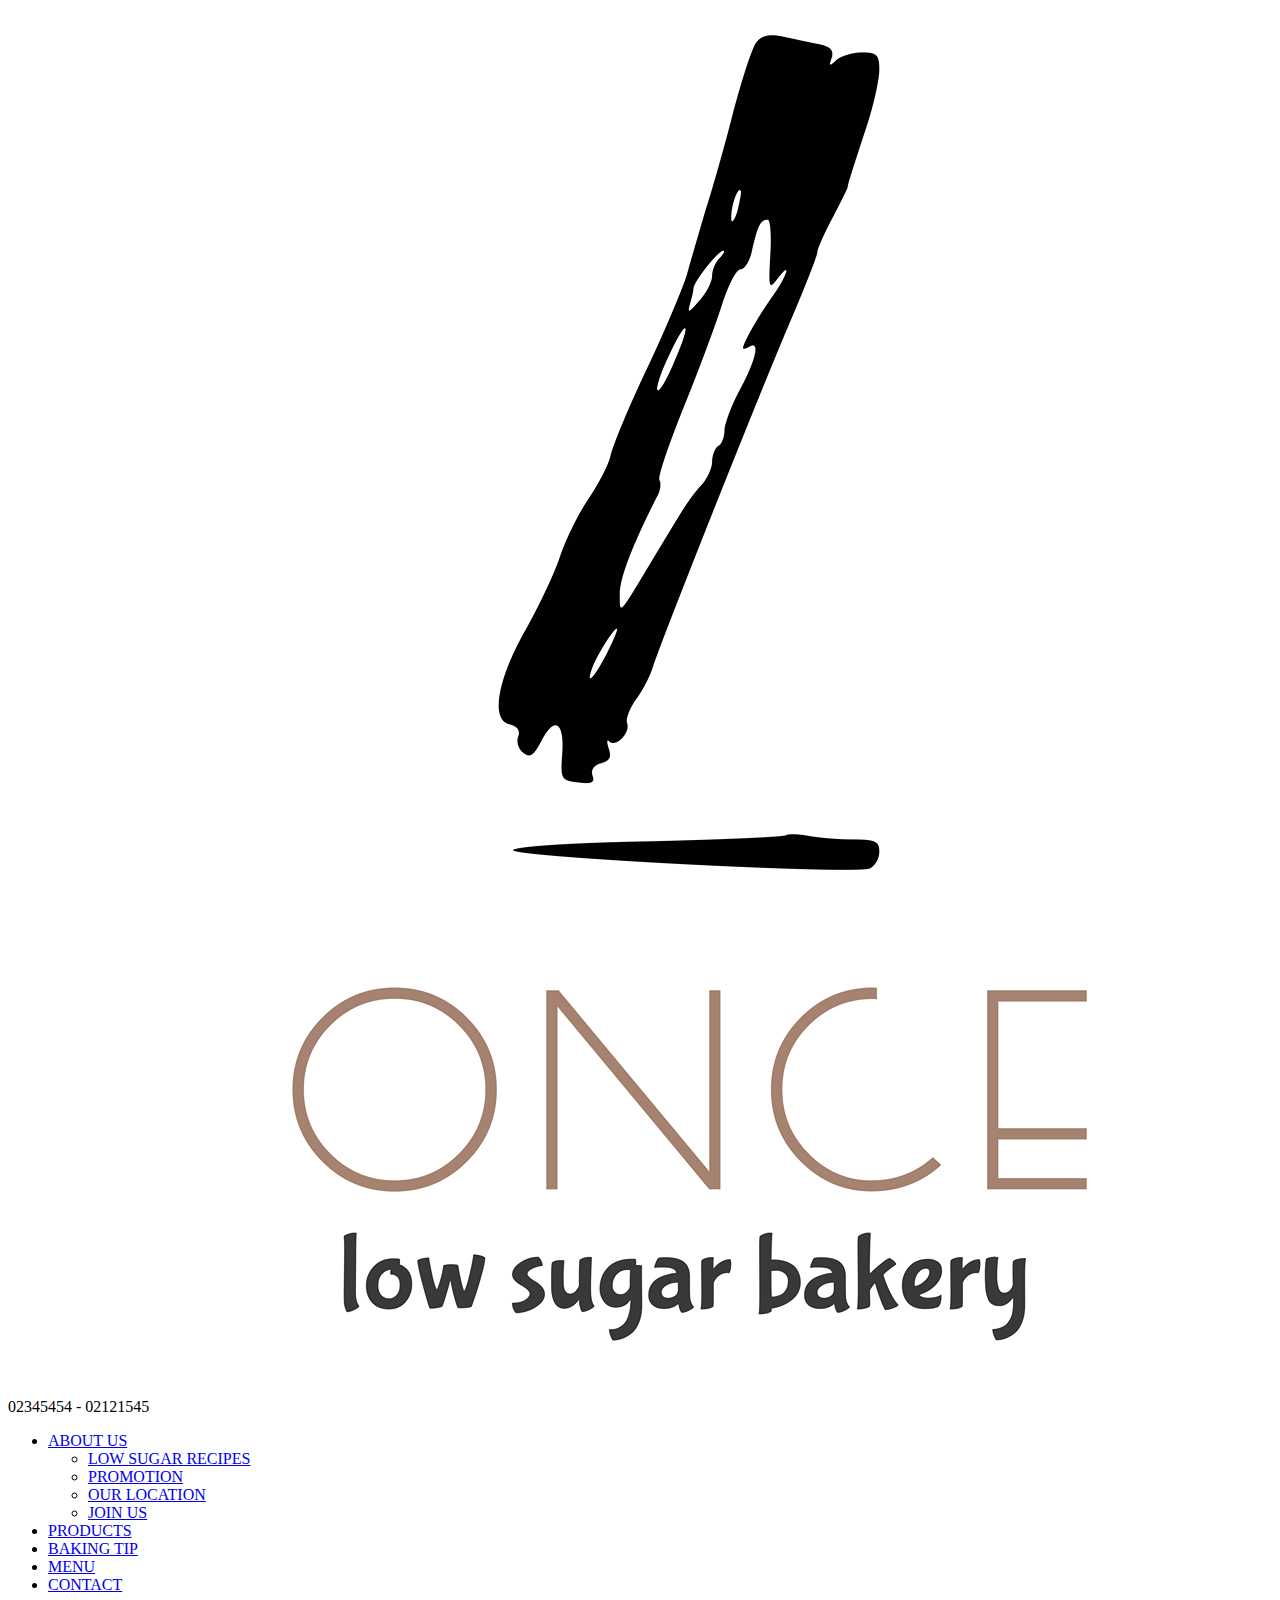
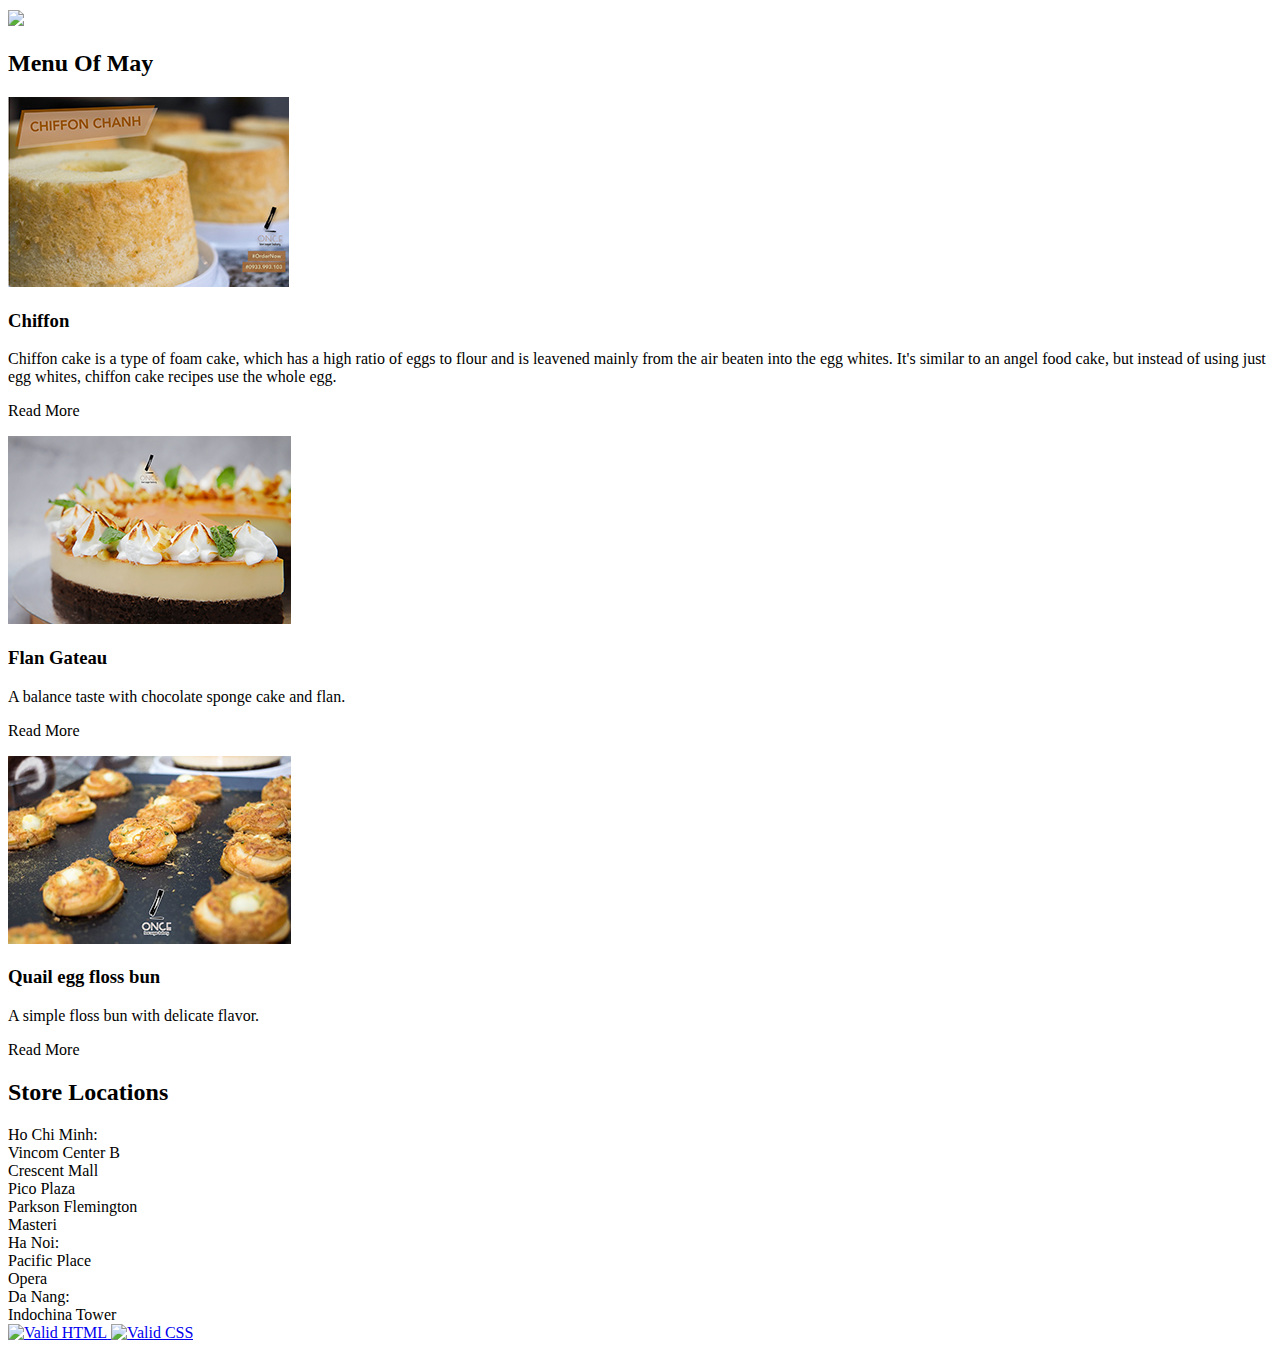
==== menu.html @ f9931bdd "Update menu.html" ====
<!doctype html>
<html>
<head>
    <meta charset="utf-8">

    <title>Menu</title>

    <link href="css/stylesheet.css" rel="stylesheet">
</head>

<body>
    <header>
        <div class="container">
            <div class="logo">
                <img src="01_logo_header.png">
            </div>
            <nav>
                <p>02345454 - 02121545</p>
                <ul>
                    <li>
                        <a href="index.html">ABOUT US</a>
                        <ul>
                            <li><a href="#">LOW SUGAR RECIPES</a></li>
                            <li><a href="#">PROMOTION</a></li>
                            <li><a href="#">OUR LOCATION</a></li>
                            <li><a href="#">JOIN US</a></li>
                        </ul>
                    </li>


                    <li><a href="#">PRODUCTS</a></li>
                    <li><a href="#">BAKING TIP</a></li>
                    <li><a href="menu.html">MENU</a></li>
                    <li><a href="#">CONTACT</a></li>
                </ul>
                <div class="clearfix"></div>
            </nav>
        </div>
    </header>
    <main>
        <div class="container">
            <section class="banner">
                <img src="DULIEU/images/banner_trang-uu-dai.jpg">
            </section>

            <section class="chuongtrinh">
                <h2>Menu Of May</h2>
                <div class="w33">
                    <img src="ct1.jpg">
                    <div class="sp">
                        <h3>Chiffon </h3>
                        <p>Chiffon cake is a type of foam cake, which has a high ratio of eggs to flour and is leavened mainly from the air beaten into the egg whites. It's similar to an angel food cake, but instead of using just egg whites, chiffon cake recipes use the whole egg. </p>
                        <p><span>Read More</span></p>
                    </div>
                </div>

                <div class="w33">
                    <img src="ct2.jpg">
                    <div class="sp">
                        <h3>Flan Gateau </h3>
                        <p>A balance taste with chocolate sponge cake and flan.</p>
                        <p><span>Read More</span></p>
                    </div>
                </div>

                <div class="w33">
                    <img src="ct3.jpg">
                    <div class="sp">
                        <h3>Quail egg floss bun</h3>
                        <p>A simple floss bun with delicate flavor. </p>
                        <p><span>Read More</span></p>
                    </div>
                </div>
                <div class="clearfix"></div>
            </section>

           
        </div>
    </main>
    
    <footer>
        <div class="container">
            <h2>Store Locations</h2>
            <div class="w25">
                <span>Ho Chi Minh:</span><br>
                Vincom Center B<br>
                Crescent Mall<br>
                Pico Plaza
            </div>

            <div class="w25">
                Parkson Flemington<br>
                Masteri
            </div>

            <div class="w25">
                <span>Ha Noi:</span><br>

                Pacific Place<br>
                Opera
            </div>

            <div class="w25">
                <span>Da Nang:</span><br>
                Indochina Tower
            </div>
            <div class="clearfix"></div>
        </div>
        <div class="logo-footer">
            <a href="https://validator.w3.org/check?uri=referer">
                <img style="border:none;height:31px;width:31px;text-decoration:none;"
                     src="http://myy.haaga-helia.fi/~valju/ValidatorLogos/html_logo_grayscale_31.png"
                     alt="Valid HTML" />
            </a>

            <a href="https://jigsaw.w3.org/css-validator/check/referer">
                <img style="border:none;width:88px;height:31px;text-decoration:none;"
                     src="http://myy.haaga-helia.fi/~valju/ValidatorLogos/css_logo_grayscale_31.png"
                     alt="Valid CSS" />
            </a>
        </div>
    </footer>
</body>
</html>
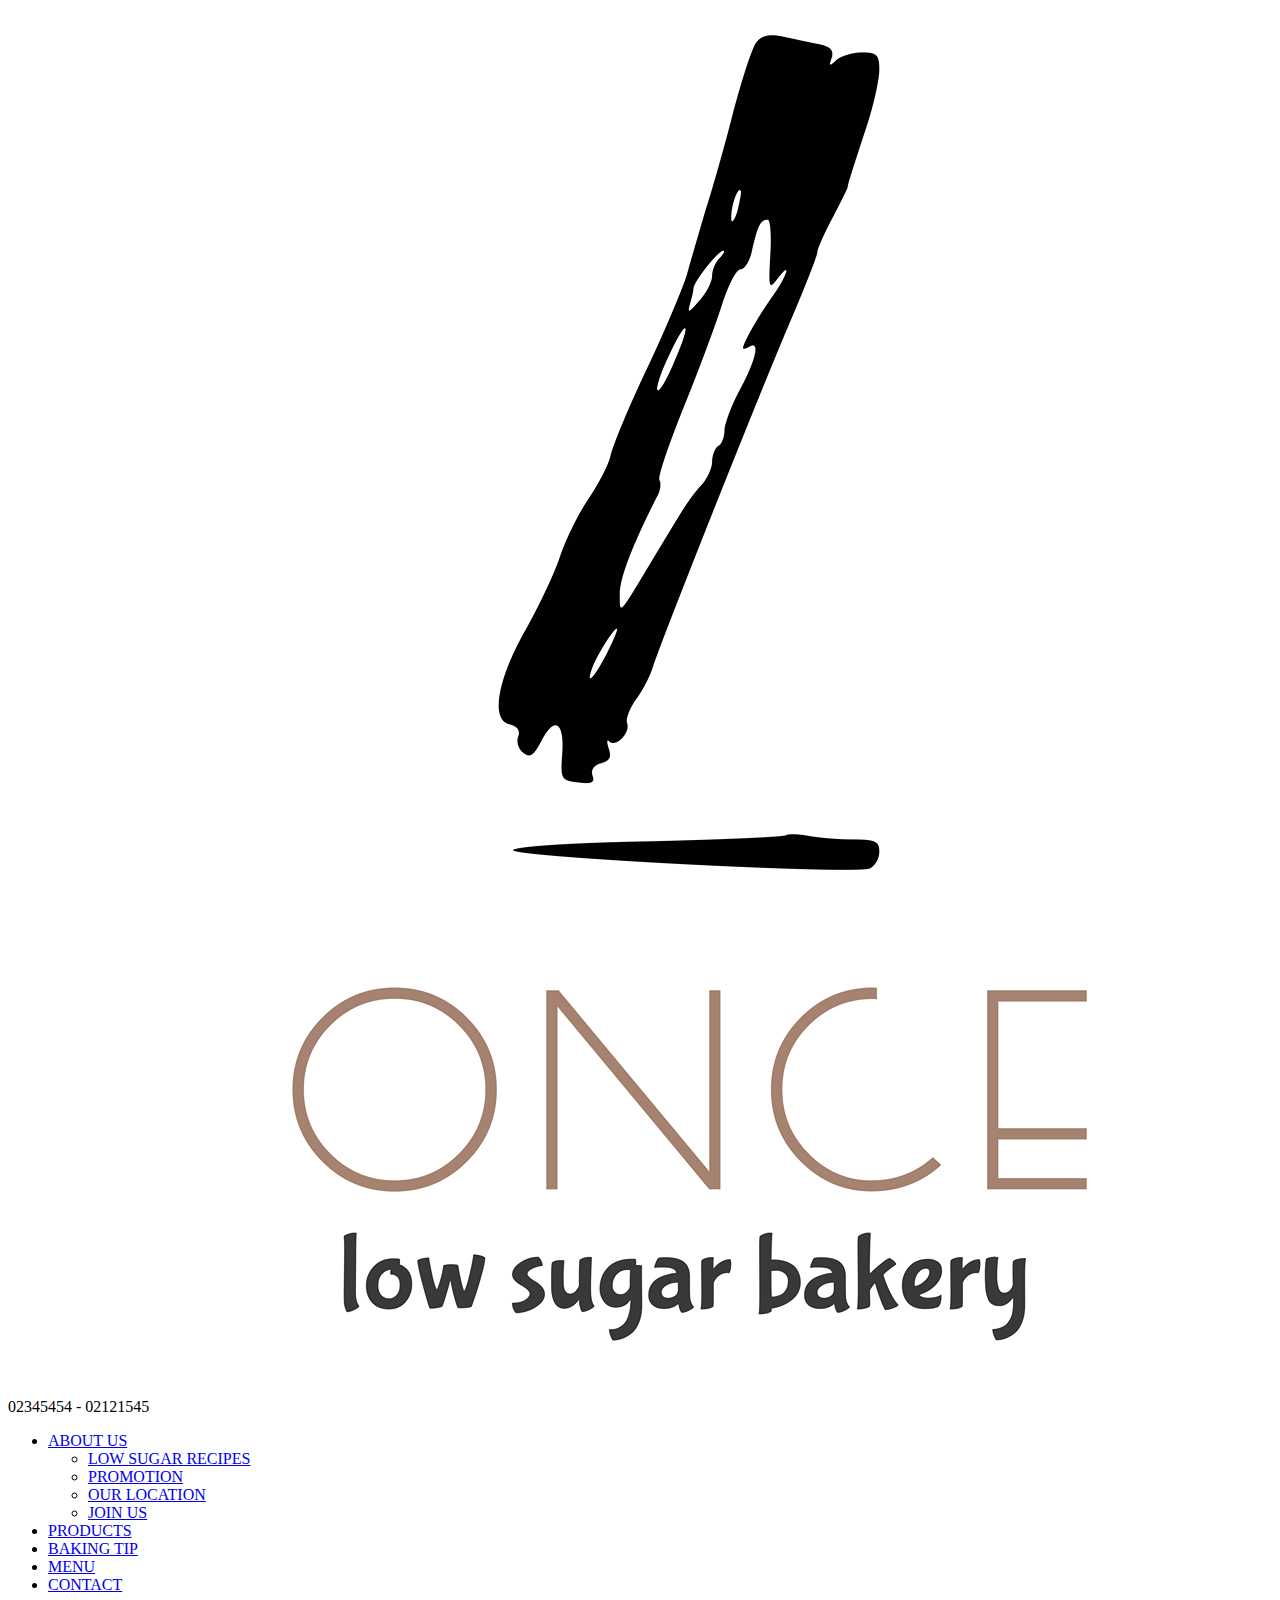
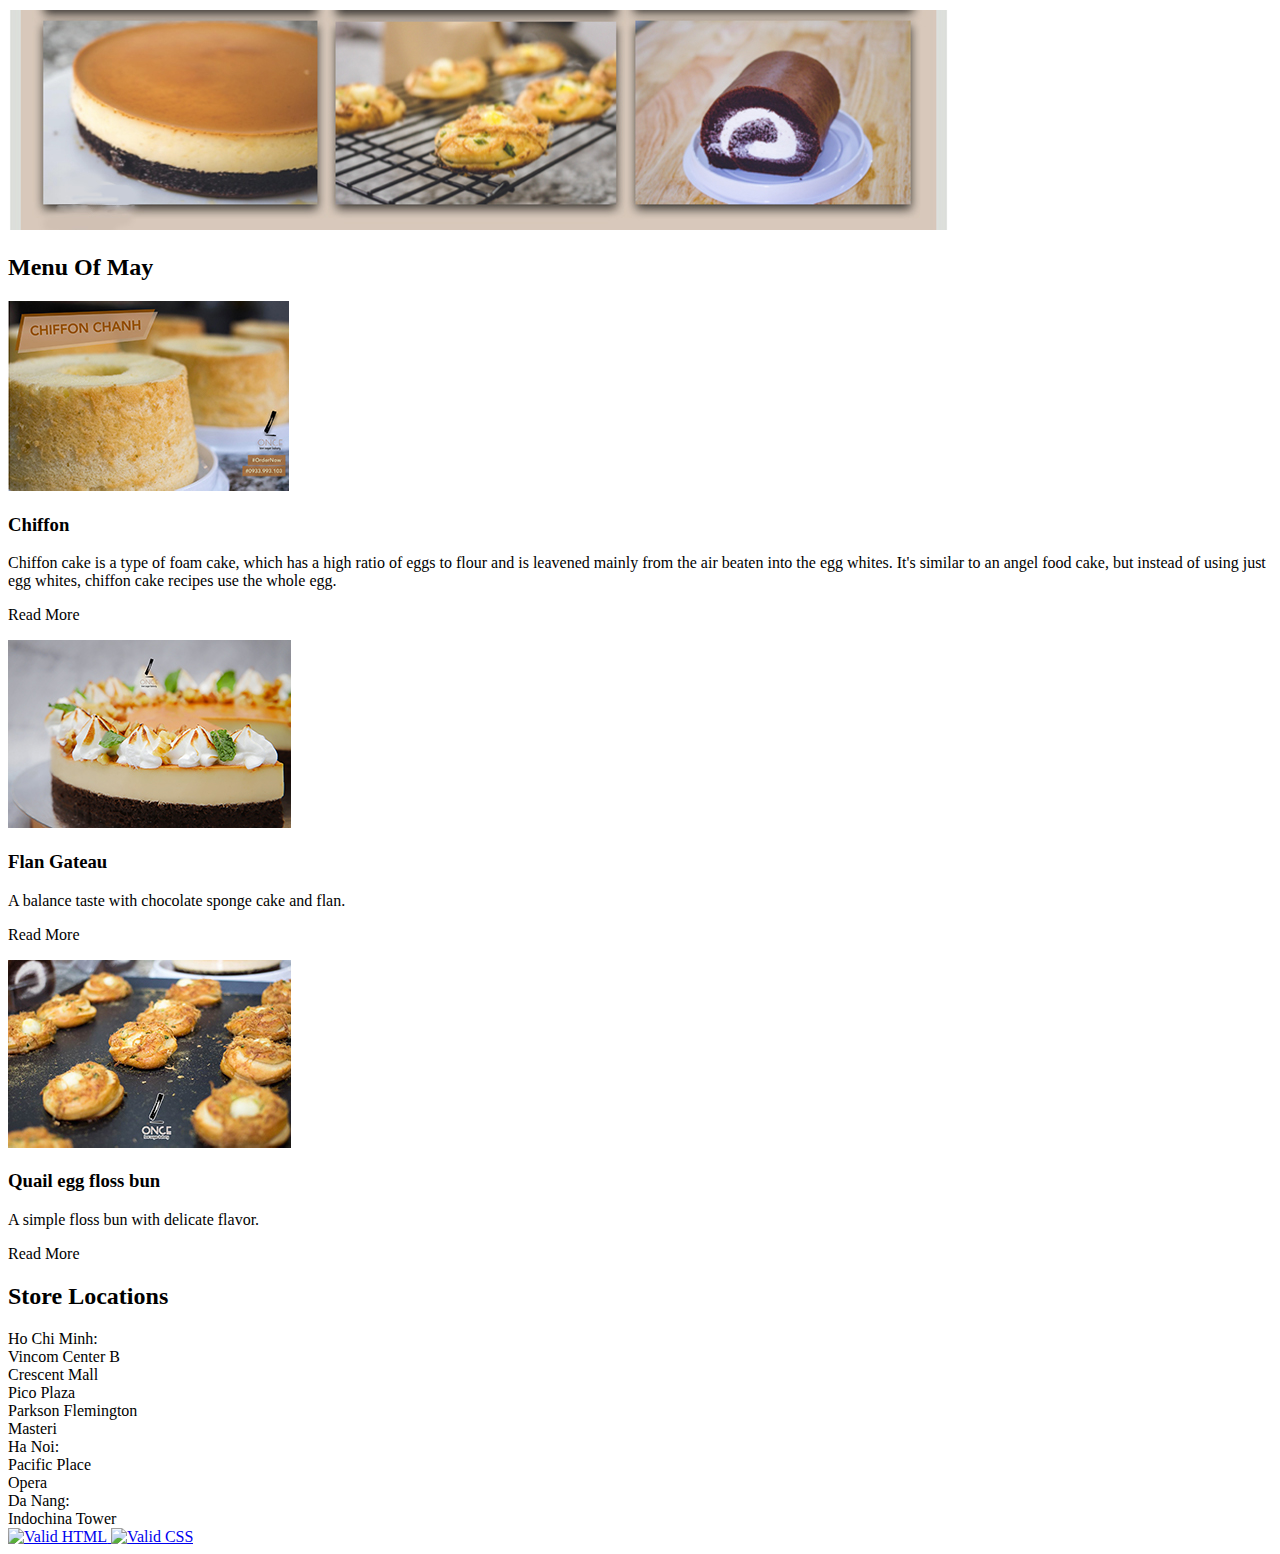
==== commit 6ee9b3f6: "Update menu.html" ====
--- a/menu.html
+++ b/menu.html
@@ -2,9 +2,7 @@
 <html>
 <head>
     <meta charset="utf-8">
-
     <title>Menu</title>
-
     <link href="css/stylesheet.css" rel="stylesheet">
 </head>
 
@@ -40,7 +38,7 @@
     <main>
         <div class="container">
             <section class="banner">
-                <img src="DULIEU/images/banner_trang-uu-dai.jpg">
+                <img src="banner_trang-uu-dai.jpg">
             </section>
 
             <section class="chuongtrinh">
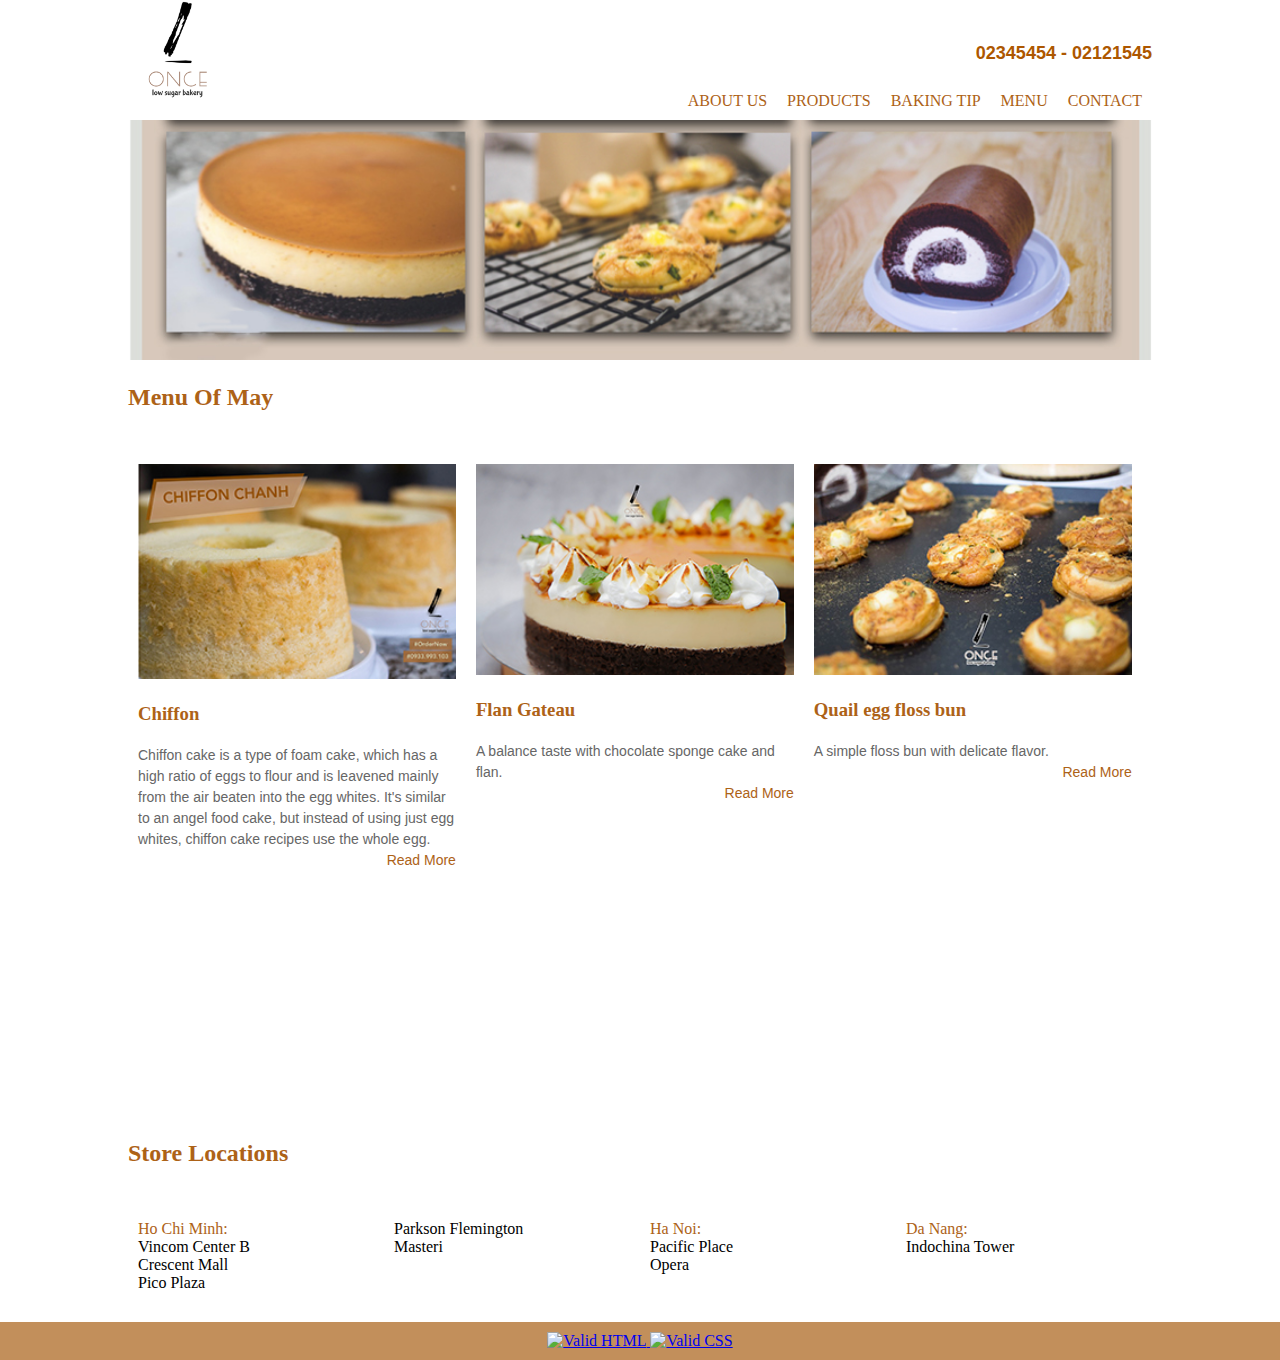
==== commit 8e633eec: "Update menu.html" ====
--- a/menu.html
+++ b/menu.html
@@ -1,9 +1,9 @@
 <!doctype html>
-<html>
+<html lang="en">
 <head>
     <meta charset="utf-8">
     <title>Menu</title>
-    <link href="css/stylesheet.css" rel="stylesheet">
+    <link href="stylesheet.css" rel="stylesheet">
 </head>
 
 <body>
--- a/stylesheet.css
+++ b/stylesheet.css
@@ -0,0 +1,209 @@
+﻿@charset "utf-8";
+*{
+	box-sizing: border-box;
+	margin: 0;
+	padding: 0;
+}
+
+.clearfix{
+	clear: both;
+}
+
+/*header part*/
+header{
+	width: 100%;
+	height: auto;
+}
+.container{
+	width: 80%;
+	min-height: 100px;
+	margin: 0 auto;
+}
+.logo{
+	float: left;
+	height: 100px;
+}
+.logo img{
+	width:auto;
+	height:100px;
+}
+/*nav bar part*/
+nav{
+/*	width: 70%;*/
+	min-height: 50px;
+	float: right;
+	margin-top: 40px;
+}
+	nav p {
+		text-align: right;
+		margin-bottom: 20px;
+		color: #ad5700;
+		font-size: 18px;
+		font-weight: bold;
+	}
+nav ul{
+	list-style: none;
+}
+nav ul li{
+	float: left;
+	position: relative;
+}
+	nav ul li a {
+		text-decoration: none;
+		padding: 5px 10px;
+		display: block;
+		color: #ad6217;
+	}
+	nav ul li ul {
+		width: 210px;
+		text-align: left;
+		top: 51px;
+		left: 0px;
+		position: absolute;
+		margin-top: -25px;
+		visibility: hidden;
+		border: 1px solid #43D1F1;
+	}
+nav ul li ul li a{
+	display: block;
+	width: 210px;
+	border-bottom: 1px solid #43D1F1;
+}
+	nav ul li a:hover {
+		background-color: #e3aa71;
+		color: white;
+	}
+nav ul li:hover> ul{
+	visibility: visible;
+/*	z-index: 100;*/
+}
+
+
+
+/*main part*/
+main{
+	min-height: 1000px;
+	margin-top: 20px;
+}
+/*trang giới thiệu*/
+#slider1{
+	width: 100%;
+}
+#slider1 img{
+	width: 100%;
+}
+
+.image {
+	width: 100%;
+	min-height: 400px;
+	text-align: center;
+	padding: 40px 0;
+	background-color: #e3aa71;
+}
+	.image button {
+		width: 200px;
+		padding: 10px;
+		background-color: #7d5023;
+		border: none;
+		color: white;
+		font-size: 18px;
+		font-weight: bold;
+		margin-bottom: 30px;
+	}
+.image img{
+	width: 100%;
+}
+.w33 ul{
+	list-style: url("../DULIEU/images/bullet_hover.png");
+}
+.w33 ul li a{
+	text-decoration: none;
+	color: black;
+}
+.w33 ul li:hover{
+	list-style: url("../DULIEU/images/bullet.png");
+}
+.w33 ul li a:hover{
+	color:#1656A7;
+}
+
+/*trang ưu đãi*/
+.banner img{
+	width: 100%;
+}
+.w33{
+	width: 33%;
+	float: left;
+	padding: 10px;
+}
+.w33 img{
+	width: 100%;
+}
+h2, h3 {
+	color: #ad6217;
+	font-family: "Cambria";
+	margin: 20px 0;
+}
+h2{
+	height: 50px;
+	background: url("../DULIEU/images/bg_td.gif");
+	background-repeat: no-repeat;
+	background-position: right bottom;
+}
+p{
+	font-family: "Arial";
+	font-size: 14px;
+	color: #666;
+	line-height: 1.5;
+}
+	p span {
+		color: #ad6217;
+		float: right;
+	}
+.row1, .row2{
+	width: 100%;
+	display: flex;
+}
+.w50{
+	width: 50%;
+	margin-bottom: 40px;
+}
+.w50 img{
+	float: left;
+	width: 250px;
+	height: 200px;
+	margin-right: 30px;
+}
+.w50 .nd{
+	float: right;
+}
+/*footer part*/
+.w25{
+	width: 25%;
+	height: auto;
+	float: left;
+	padding: 10px;
+	margin-bottom: 20px;
+}
+	.w25 span {
+		color: #ad6217;
+	}
+.logo-footer {
+	width: 100%;
+	background-color: #c28f5b;
+	text-align: center;
+	padding: 10px;
+}
+@media screen and (max-width: 360px) {
+	body {
+		width: 100%; 
+	}
+	.container {
+		width: 100%;
+	}
+
+	.w33 {
+		width: 100%;
+		margin-left: 10px;
+	}
+}
